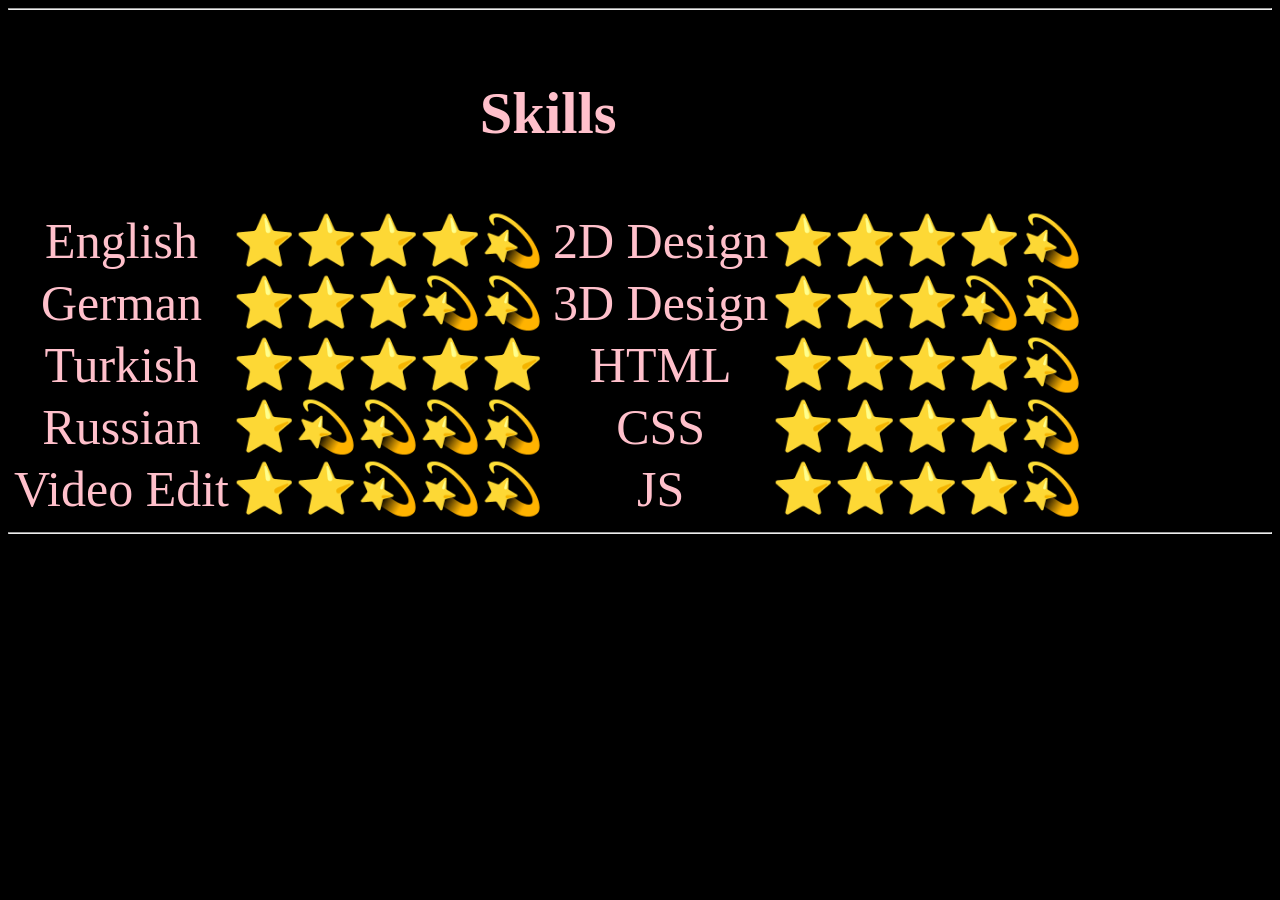
==== index.html @ eed8ca02 "Rename skills.html to index.html" ====
<!DOCTYPE html>
<html lang="en">

<head>
  <meta charset="UTF-8">
  <meta name="viewport" content="width=device-width, initial-scale=1.0">
  <meta http-equiv="X-UA-Compatible" content="ie=edge">
  <title>Document</title>
  <link rel="stylesheet" href="main.css">
</head>

<body>
  <!-- <table border="1px">
    <thead>
      <th colspan="4"><h3>Skills</h3></th>
    </thead>
    <tbody>
      <tr>
        <td>English</td>
        <td>⭐⭐⭐⭐💫</td>
      </tr>
        <tr>
          <td>German</td>
          <td>⭐⭐⭐💫💫</td>
        </tr>
          <tr>
            <td>Turkish</td>
            <td>⭐⭐⭐⭐⭐</td>
          </tr>

    </tbody>
  </table> -->
<hr>
  <table>
    <thead>
      <th colspan="2">
        <h3>Skills</h3>
      </th>
    </thead>
    <td>
      <table>
        <tbody>
          <tr>
            <td>English</td>
            <td>⭐⭐⭐⭐💫</td>
          </tr>
          <tr>
            <td>German</td>
            <td>⭐⭐⭐💫💫</td>
          </tr>
          <tr>
            <td>Turkish</td>
            <td>⭐⭐⭐⭐⭐</td>
          </tr>
          <tr>
            <td>Russian</td>
            <td>⭐💫💫💫💫</td>
          </tr>
          <tr>
            <td>Video Edit</td>
            <td>⭐⭐💫💫💫</td>
          </tr>

        </tbody>
      </table>
    </td>
    <td>
      <table>
        <tbody>
          <tr>
            <td>2D Design</td>
            <td>⭐⭐⭐⭐💫</td>
          </tr>
          <tr>
            <td>3D Design</td>
            <td>⭐⭐⭐💫💫</td>
          </tr>
          <tr>
            <td>HTML</td>
            <td>⭐⭐⭐⭐💫</td>
          </tr>
          <tr>
            <td>CSS</td>
            <td>⭐⭐⭐⭐💫</td>
          </tr>
          <tr>
            <td>JS</td>
            <td>⭐⭐⭐⭐💫</td>
          </tr>
        </tbody>
      </table>
    </td>
  </table>
<hr>
</body>

</html>
---- main.css ----
body{
  font-stretch: expanded;
}
body{
  background:black;
  color:white;
  color: pink;

}
table{
  font-size:50px;
  text-align: center;
}
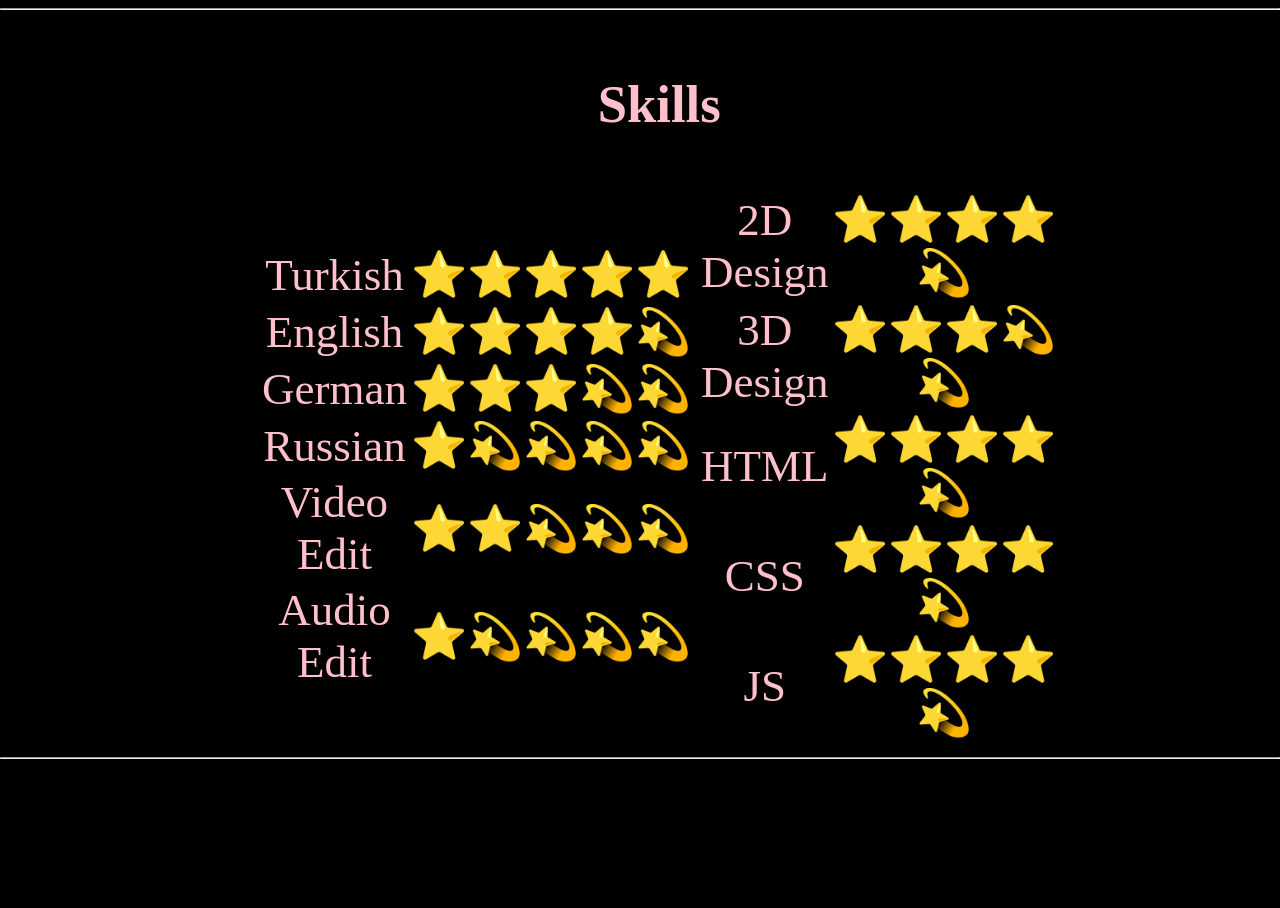
==== commit ccda8c10: "Rename skills.html to index.html" ====
--- a/index.html
+++ b/index.html
@@ -31,6 +31,7 @@
     </tbody>
   </table> -->
 <hr>
+<div class="container">
   <table>
     <thead>
       <th colspan="2">
@@ -39,7 +40,10 @@
     </thead>
     <td>
       <table>
-        <tbody>
+        <tbody>          <tr>
+                    <td>Turkish</td>
+                    <td>⭐⭐⭐⭐⭐</td>
+                  </tr>
           <tr>
             <td>English</td>
             <td>⭐⭐⭐⭐💫</td>
@@ -48,10 +52,7 @@
             <td>German</td>
             <td>⭐⭐⭐💫💫</td>
           </tr>
-          <tr>
-            <td>Turkish</td>
-            <td>⭐⭐⭐⭐⭐</td>
-          </tr>
+
           <tr>
             <td>Russian</td>
             <td>⭐💫💫💫💫</td>
@@ -60,7 +61,10 @@
             <td>Video Edit</td>
             <td>⭐⭐💫💫💫</td>
           </tr>
-
+          <tr>
+            <td>Audio Edit</td>
+            <td>⭐💫💫💫💫</td>
+          </tr>
         </tbody>
       </table>
     </td>
@@ -86,11 +90,15 @@
           <tr>
             <td>JS</td>
             <td>⭐⭐⭐⭐💫</td>
-          </tr>
+          </tr>    <tr>
+                <td> </td>
+                <td> </td>
+              </tr>
         </tbody>
       </table>
     </td>
   </table>
+</div>
 <hr>
 </body>
 
--- a/main.css
+++ b/main.css
@@ -1,5 +1,10 @@
 body{
   font-stretch: expanded;
+  width: 100%;
+  height: 100vh;
+  border:0px;
+  margin: 0px;
+  padding: 0px
 }
 body{
   background:black;
@@ -8,6 +13,10 @@
 
 }
 table{
-  font-size:50px;
+  font-size:45px;
   text-align: center;
 }
+.container{
+  width: 60%;
+  margin: 0px auto;
+}
